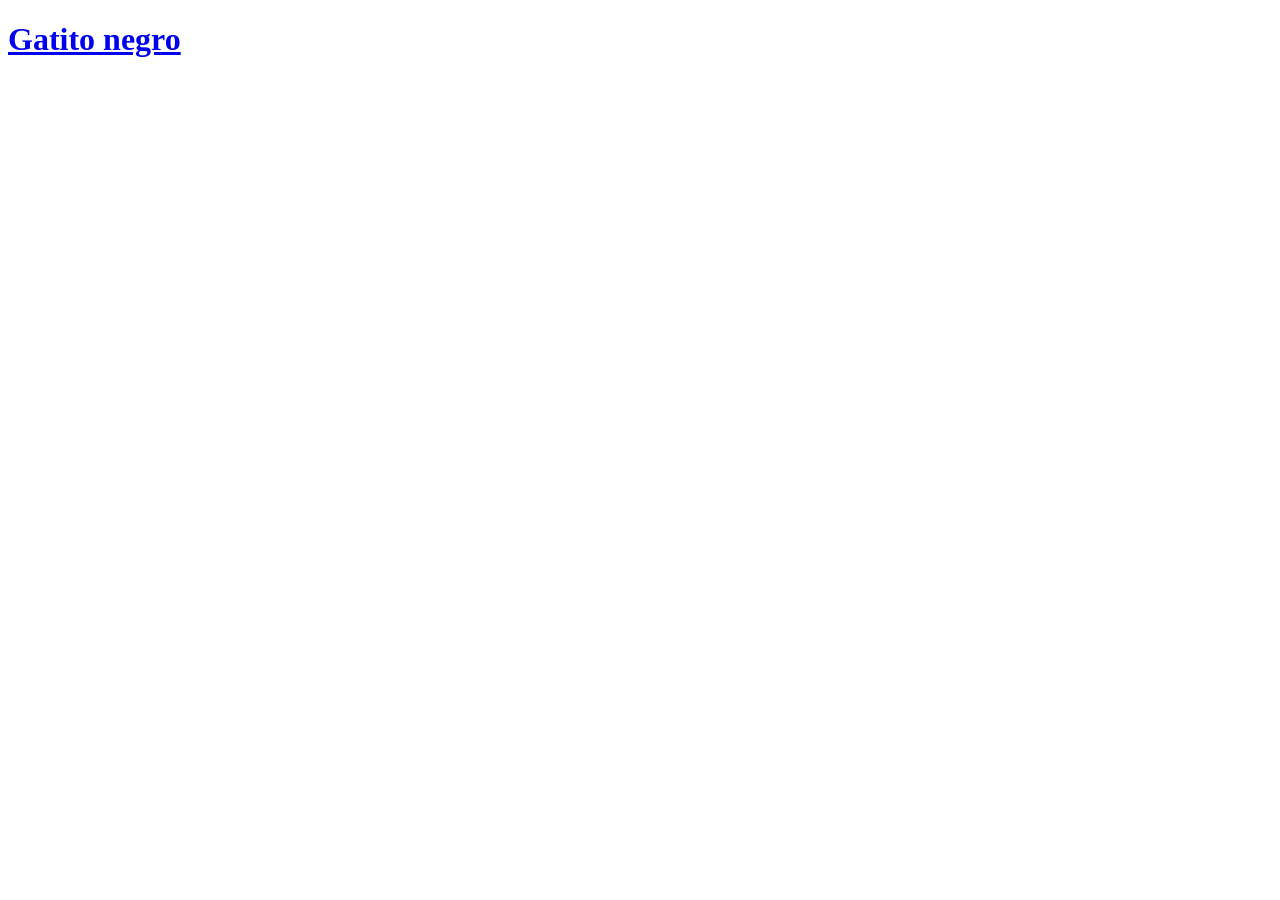
==== index.html @ a7f26a90 "Se cambio el index en varias cosas." ====
<!DOCTYPE html>
<html lang="es">
  <!-- ↓ TODA ESTA ES INFORMACIÓN DEL <head> QUE NO VEMOS EN LA PÁGINA ↓ -->
  <head>
    <!-- ↓ Lugar para el favicon ↓ -->
    <link rel="icon" href="elementos/Gatitonegro.webp" />
    <!-- ↓ Lugar para el nombre de la página ↓ -->
    <title>Gatito negro </title>
    <!-- ↓ Lugar para enlazar nuestra página de estilos ↓ -->
    <link rel="stylesheet" href="/style.css" />
  </head>

  <!-- ↓ El <body> ES LO QUE VEMOS EN LA PÁGINA ↓ -->
  <body>
    <h1><a href="https://www.youtube.com/watch?v=rCbDHqCTDgk" target="_blank">Gatito negro</a></h1>
  </body>
</html>
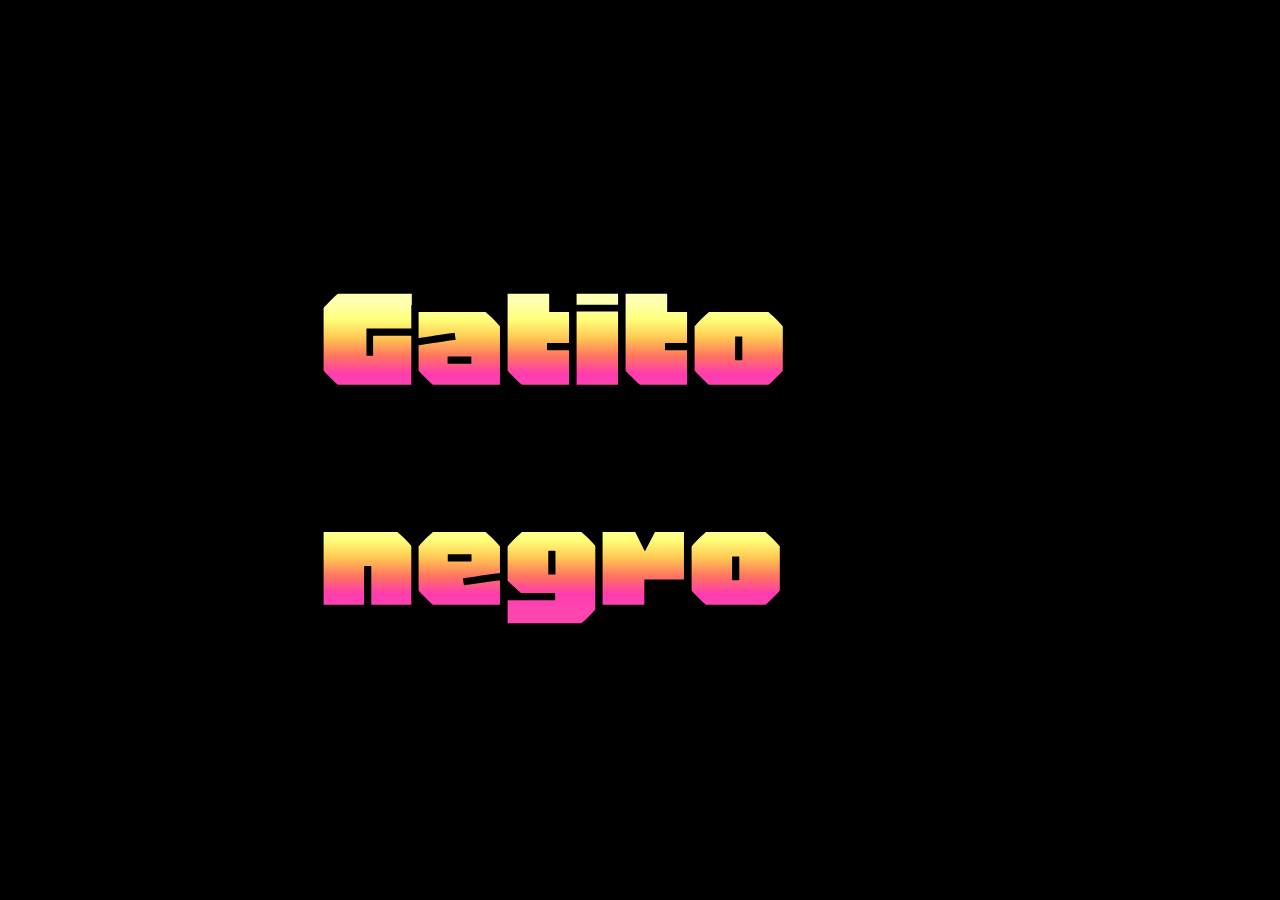
==== commit 395d64c4: "Cosas" ====
--- a/index.html
+++ b/index.html
@@ -7,7 +7,7 @@
     <!-- ↓ Lugar para el nombre de la página ↓ -->
     <title>Gatito negro </title>
     <!-- ↓ Lugar para enlazar nuestra página de estilos ↓ -->
-    <link rel="stylesheet" href="/style.css" />
+    <link rel="stylesheet" href="style.css" />
   </head>
 
   <!-- ↓ El <body> ES LO QUE VEMOS EN LA PÁGINA ↓ -->
--- a/style.css
+++ b/style.css
@@ -0,0 +1,31 @@
+/* ↓ EN LAS PRIMERA LÍNEA PODEMOS ENLAZAR LAS FUENTES QUE USAREMOS ↓ */
+@import url('https://fonts.googleapis.com/css2?family=Nunito+Sans:ital,opsz,wght@0,6..12,200..1000;1,6..12,200..1000&display=swap');
+@import url('https://fonts.googleapis.com/css2?family=Honk&display=swap');
+
+/* ↓ A PARTIR DE ESE PUNTO PODEMOS LLAMAR TODAS LAS PROPIEDADES DE NUESTRAS CLASES Y ID´S ↓ */
+body {
+  background-color: #000000;
+  margin: 0;
+  padding: 0;
+}
+
+h1 {
+  /* font-family: 'Nunito Sans';*/
+  font-family: 'Honk', system-ui;
+  font-weight: 900;
+  margin: 0;
+  position: absolute;
+  font-size: 20vh;
+  top: 50%;
+  left: 50%;
+  transform: translateX(-50%) translateY(-50%);
+}
+
+a {
+  color: rgb(255, 255, 255);
+  text-decoration: none;
+}
+
+a:hover {
+  background-color: #ff0000;
+}
